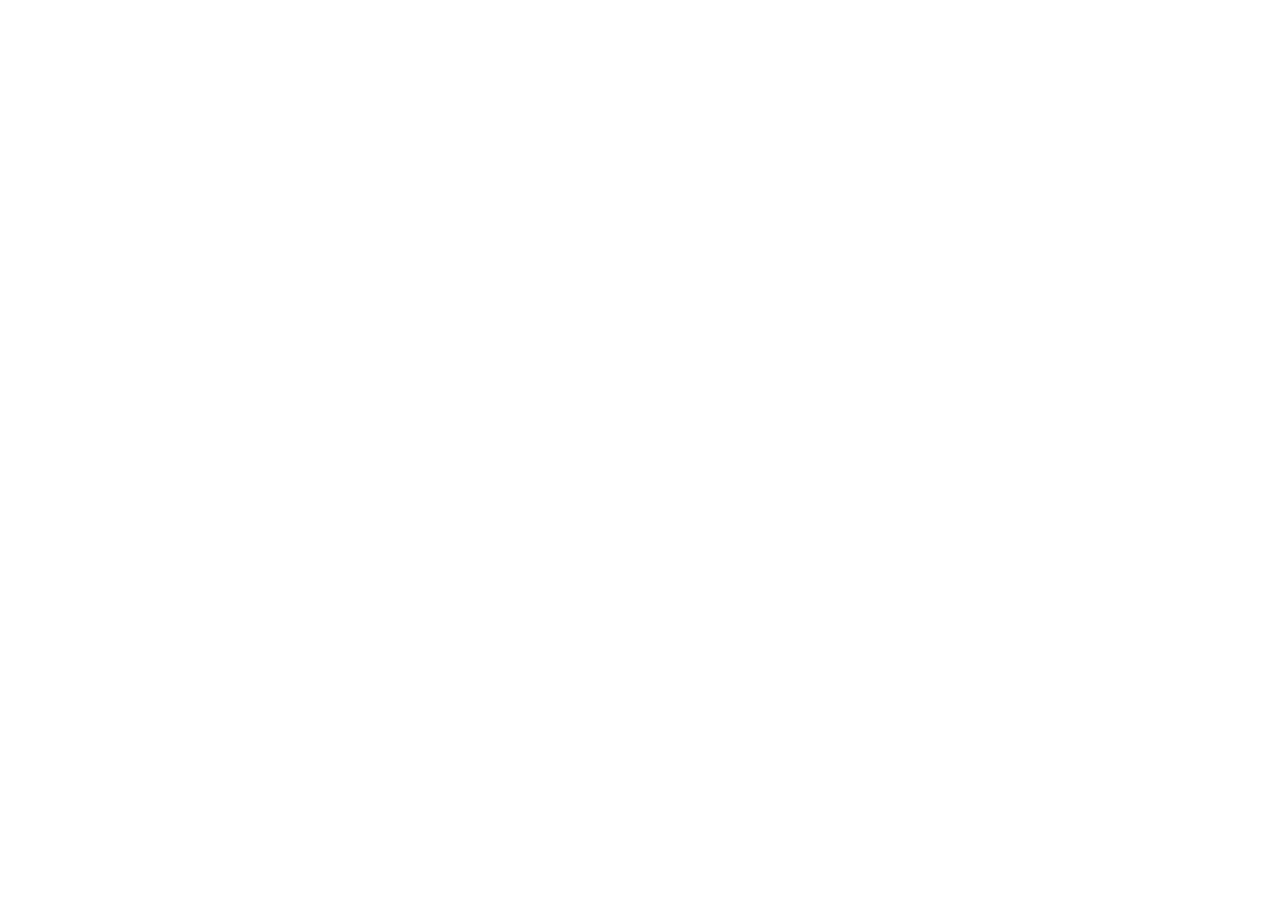
==== index.html @ ff2b35fe "Update and rename project9.html to index.html" ====
<!DOCTYPE html>
<html lang="en">

<head>
    <meta charset="UTF-8">
    <meta name="viewport" content="width=device-width, initial-scale=1.0">
    <title>Document</title>
    <link rel="stylesheet" href="style.css">
</head>
<body>
    <div id="clockContainer">
        <div id="hour"></div>
        <div id="minute"></div>
        <div id="second"></div>
    </div>
</body>
<script src="project9.js"></script>

</html>
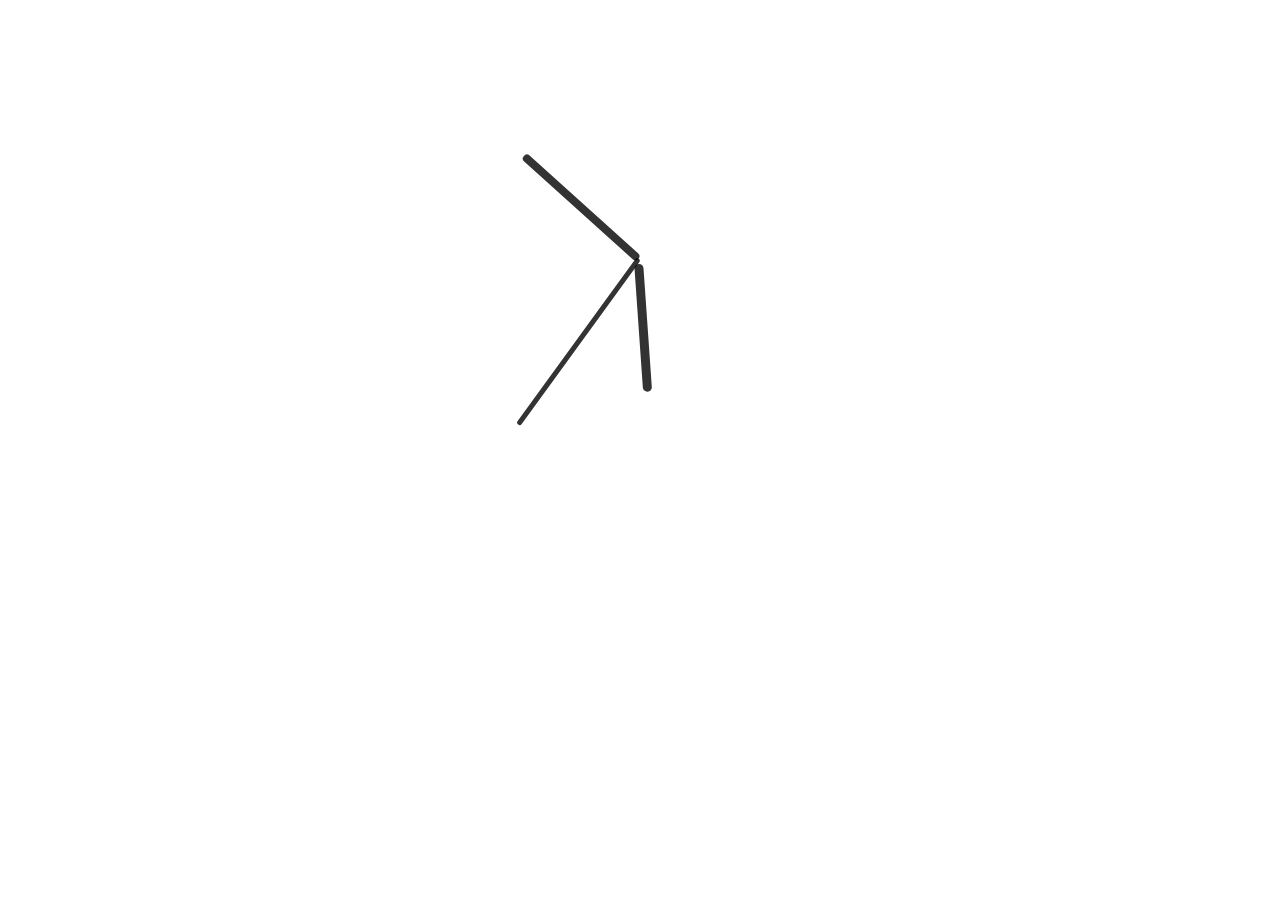
==== commit 3be9e977: "Update index.html" ====
--- a/index.html
+++ b/index.html
@@ -14,6 +14,6 @@
         <div id="second"></div>
     </div>
 </body>
-<script src="project9.js"></script>
+<script src="index.js"></script>
 
 </html>
--- a/style.css
+++ b/style.css
@@ -0,0 +1,38 @@
+
+#clockContainer{  
+    position: relative;
+    margin: auto;
+    height: 40vw;
+    width: 40vw; 
+    background: url(p.jpg/clock.png) no-repeat;
+    background-size: 100%;
+}
+
+#hour, #minute, #second{
+    position: absolute;
+    background: black;
+    border-radius: 10px; 
+    transform-origin: bottom;
+}
+#hour{
+    width: 1.8%;
+    height: 25%;
+    top: 25%;
+    left: 48.85%;
+    opacity: 0.8;  
+}
+#minute{
+    width: 1.6%;
+    height: 30%;
+    top: 19%;
+    left: 48.9%;
+    opacity: 0.8;  
+}
+#second{
+    width: 1%;
+    height: 40%;
+    top: 9%;
+    left: 49.25%;
+    opacity: 0.8; 
+    
+}
